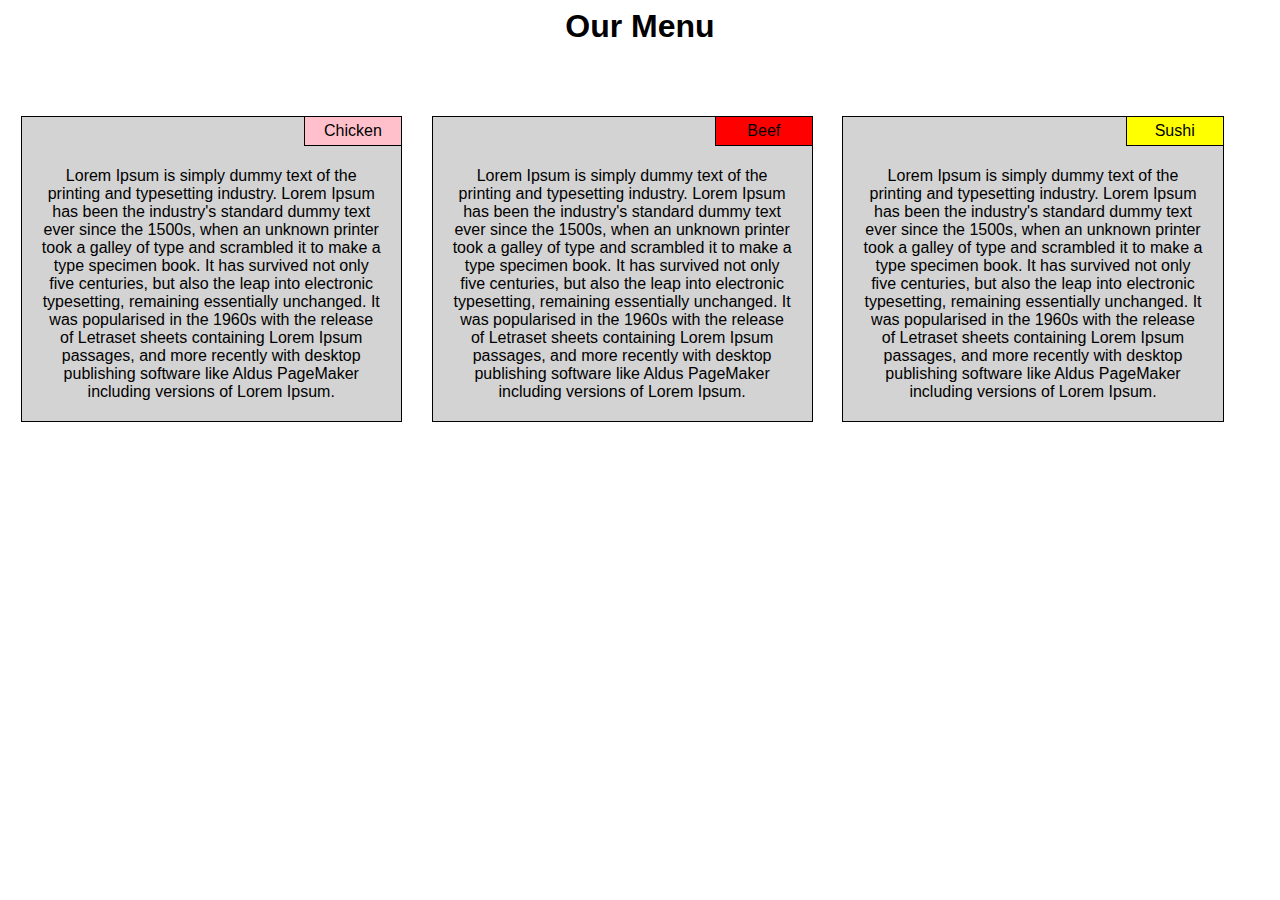
==== mod2/index.html @ bc6c5226 "My Assignment." ====
<html>
<head>
<meta charset="utf-8">
<meta name="viewport" content="width=device-width, initial-scale=1.0">
	<title>Module 2 test</title>
	<link rel="stylesheet" href="style.css">
</head>
<body>

<h1>Our Menu</h1>


<div class="wrapper">
	<div class="box" id="box1">
		<div class="title" id="title1">Chicken</div>
		<div class="text">
			Lorem Ipsum is simply dummy text of the printing and typesetting industry. Lorem Ipsum has been the industry's standard dummy text ever since the 1500s, when an unknown printer took a galley of type and scrambled it to make a type specimen book. It has survived not only five centuries, but also the leap into electronic typesetting, remaining essentially unchanged. It was popularised in the 1960s with the release of Letraset sheets containing Lorem Ipsum passages, and more recently with desktop publishing software like Aldus PageMaker including versions of Lorem Ipsum.
		</div>
	</div>
	<div class="box" id="box2">
		<div class="title" id="title2">Beef</div>
		<div class="text">
			Lorem Ipsum is simply dummy text of the printing and typesetting industry. Lorem Ipsum has been the industry's standard dummy text ever since the 1500s, when an unknown printer took a galley of type and scrambled it to make a type specimen book. It has survived not only five centuries, but also the leap into electronic typesetting, remaining essentially unchanged. It was popularised in the 1960s with the release of Letraset sheets containing Lorem Ipsum passages, and more recently with desktop publishing software like Aldus PageMaker including versions of Lorem Ipsum.
		</div>
	</div>
	<div class="box" id="box3">
		<div class="title" id="title3">Sushi</div>
		<div class="text">
			Lorem Ipsum is simply dummy text of the printing and typesetting industry. Lorem Ipsum has been the industry's standard dummy text ever since the 1500s, when an unknown printer took a galley of type and scrambled it to make a type specimen book. It has survived not only five centuries, but also the leap into electronic typesetting, remaining essentially unchanged. It was popularised in the 1960s with the release of Letraset sheets containing Lorem Ipsum passages, and more recently with desktop publishing software like Aldus PageMaker including versions of Lorem Ipsum.
		</div>
	</div>
</div>
</body>
</html>
---- mod2/style.css ----
body {
  font-family: "Tahoma", sans-serif;
}

h1 {
  text-align: center;
}

.box {
  border: 1px solid black;
  width: 33%;
  display: inline-block;
  background-color: lightgray;
  text-align: center;
}

.wrapper {
  padding-top: 50px;
}

.title {
  border-left: 1px solid black;
  border-bottom: 1px solid black;
  width: 20%;
  float: right;
  text-align: center;
  padding: 5px 10px;
}

.empty {
  display: inline;
  width: 80%;
}

#title1 {
  background-color: pink;
}

#title2 {
  background-color: red;
}

#title3 {
  background-color: yellow;
}

.text {
  margin-top: 40px;
  padding: 10px 20px 20px 20px;
}

/* DESKTOP */
@media (min-width: 992px) {
  
  .box {
    width: 30%;
    margin-left: 1%;
    margin-right: 1%;
  }
}

/* TABLET */
@media (min-width: 768px) and (max-width: 991px) {

  #box1, #box2 {
    width: 45%;
    margin: 0 2% 30px 2%;
  }
  
  #box3 {
    width: 95%;
    margin: 0 2% 0 2%;
  }
}

/* MOBILE */
@media (max-width: 767px) {
  
  .box {
    width: 97%;
    margin-bottom: 20px;
    margin-left: 1%;
    margin-right: 1%;
  }
}
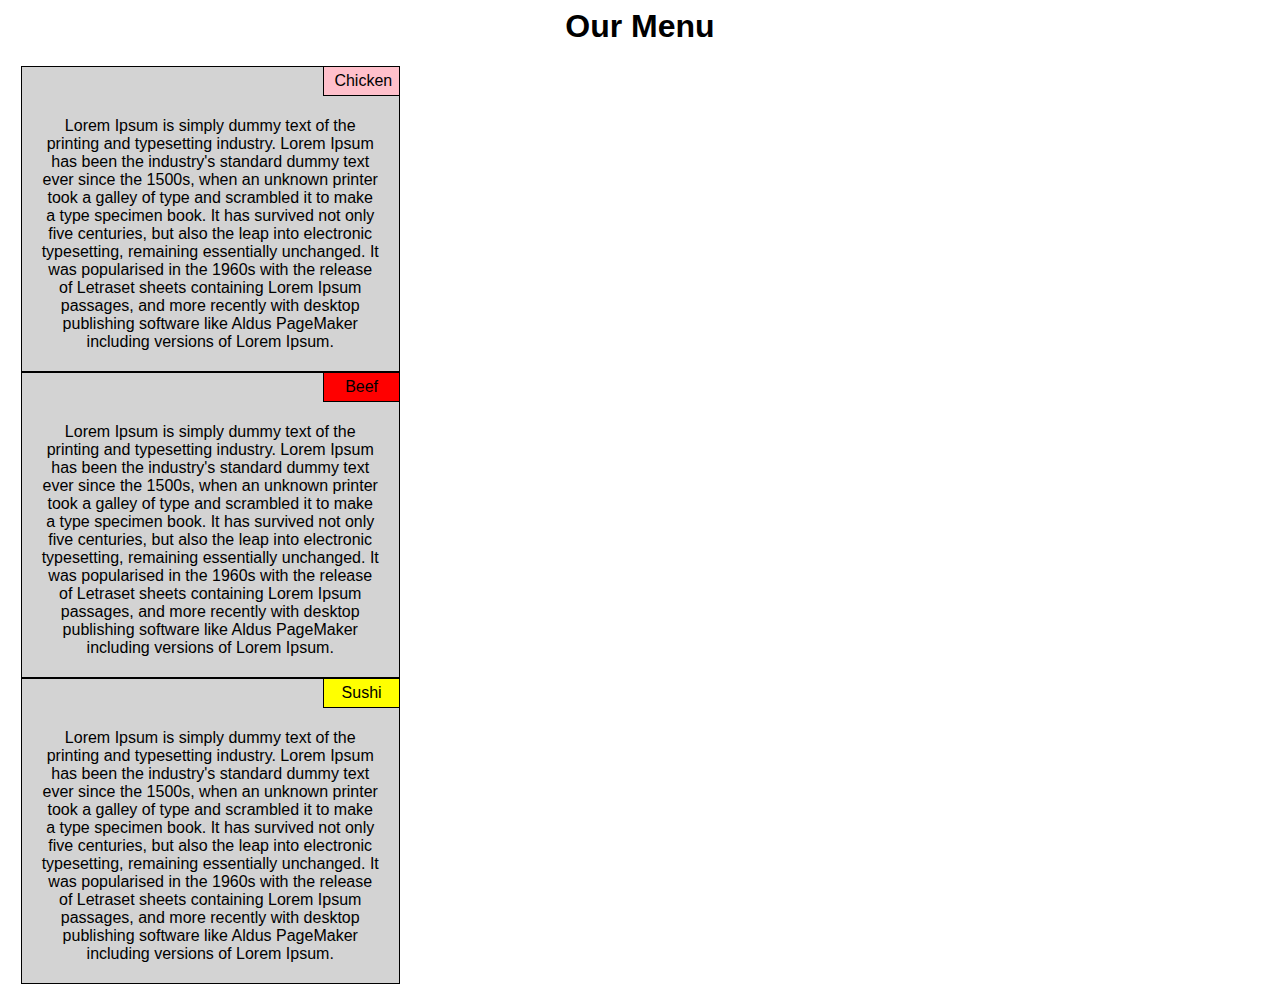
==== commit 94abfd1f: "real one" ====
--- a/mod2/index.html
+++ b/mod2/index.html
@@ -30,5 +30,6 @@
 		</div>
 	</div>
 </div>
+
 </body>
 </html>--- a/mod2/style.css
+++ b/mod2/style.css
@@ -1,3 +1,8 @@
+* {
+  box-sizing: border-box;
+}
+
+
 body {
   font-family: "Tahoma", sans-serif;
 }
@@ -9,13 +14,12 @@
 .box {
   border: 1px solid black;
   width: 33%;
-  display: inline-block;
   background-color: lightgray;
   text-align: center;
 }
 
 .wrapper {
-  padding-top: 50px;
+  width:100%;
 }
 
 .title {
@@ -65,6 +69,10 @@
   #box1, #box2 {
     width: 45%;
     margin: 0 2% 30px 2%;
+
+  }
+  .wrapper{
+  	margin-left: 20px;
   }
   
   #box3 {
@@ -82,4 +90,7 @@
     margin-left: 1%;
     margin-right: 1%;
   }
+  .wrapper {
+  	margin-left: 10px;
+  }
 }